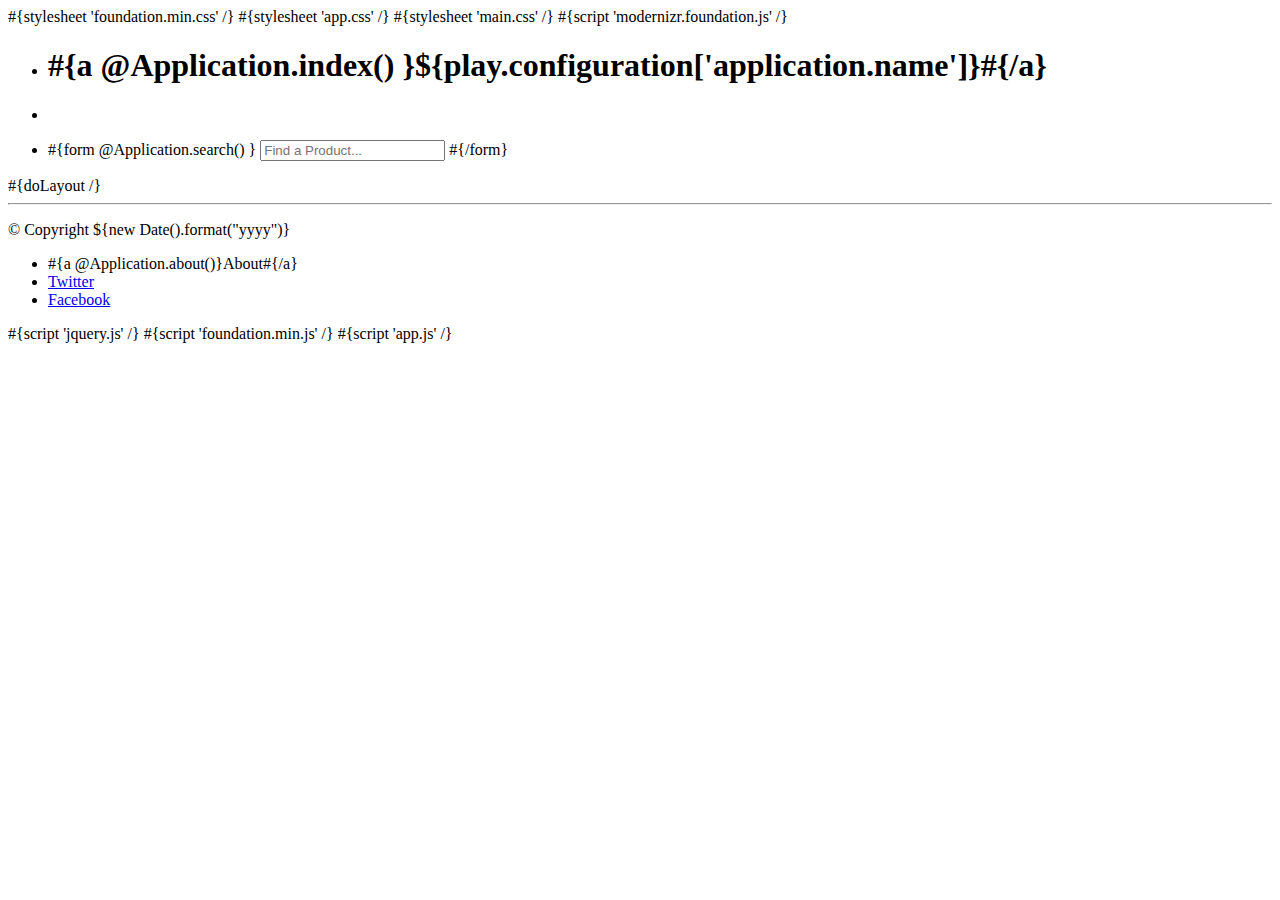
==== app/views/main.html @ d83d0921 "init commit" ====
<!DOCTYPE html>

<!-- paulirish.com/2008/conditional-stylesheets-vs-css-hacks-answer-neither/ -->
<!--[if lt IE 7]> <html class="no-js lt-ie9 lt-ie8 lt-ie7" lang="en"> <![endif]-->
<!--[if IE 7]>    <html class="no-js lt-ie9 lt-ie8" lang="en"> <![endif]-->
<!--[if IE 8]>    <html class="no-js lt-ie9" lang="en"> <![endif]-->
<!--[if gt IE 8]><!--> <html class="no-js" lang="en"> <!--<![endif]-->
    <head>
        <meta charset="utf-8" />

        <!-- Set the viewport width to device width for mobile -->
        <meta name="viewport" content="width=device-width" />

        <title>${play.configuration['application.name']} | #{get 'title' /}</title>

        <!-- Included CSS Files (Compressed) -->
        #{stylesheet 'foundation.min.css' /}
        #{stylesheet 'app.css' /}
        #{stylesheet 'main.css' /}
        #{script 'modernizr.foundation.js' /}

        <!-- IE Fix for HTML5 Tags -->
        <!--[if lt IE 9]>
          <script src="http://html5shiv.googlecode.com/svn/trunk/html5.js"></script>
        <![endif]-->

    </head>
    <body>

        <header class="fixed contain-to-grid">
        <nav class="top-bar">
            <ul>
                <li class="name">
                    <h1>
                        #{a @Application.index() }${play.configuration['application.name']}#{/a}
                    </h1>
                </li>
                <li class="toggle-topbar"><a href="#"></a></li>
            </ul>

            <section>
                <ul class="right">
                    <li class="search">
                        #{form @Application.search() }
                        <input type="search" name="txt" placeHolder="Find a Product..."  maxlength="100"/>
                        #{/form}
                    </li>
                </ul>
            </section>
        </nav>
        </header>

        <!-- div class="row">
            <div class="six columns">
                <h1>#{a @Application.index() }${play.configuration['application.name']}#{/a}</h1>
            </div>
            <div class="six columns">
                <div class="right">
                    <h2>
                    #{form @Application.search() }
                    <div class="row">
                        <div class="eight columns">
                            <input type="text" name="txt" placeHolder="Find a Product..." />
                        </div>
                        <div class="four columns">
                            <input type="submit" class="button round small" value="Search" />
                        </div>
                    </div>
                    #{/form}
                    </h2>
                </div>
            </div>
            <hr />
        </div -->

        #{doLayout /}

        <!-- Footer -->

        <footer class="row">
            <div class="twelve columns">
                <hr />
                <div class="row">
                    <div class="six columns">
                        <p>&copy; Copyright ${new Date().format("yyyy")}</p>
                    </div>
                    <div class="six columns">
                        <ul class="link-list right">
                            <li>#{a @Application.about()}About#{/a}</li>
                            <li><a href="http://twitter.com">Twitter</a></li>
                            <li><a href="http://facebook.com">Facebook</a></li>
                        </ul>
                    </div>
                </div>
            </div> 
        </footer>

        <!--Google Analytics-->

        <!--Google Analytics-->


        <!-- Included JS Files (Compressed) -->
        #{script 'jquery.js' /}
        #{script 'foundation.min.js' /}

        <!-- Initialize JS Plugins -->
        #{script 'app.js' /}
    </body>
</html>
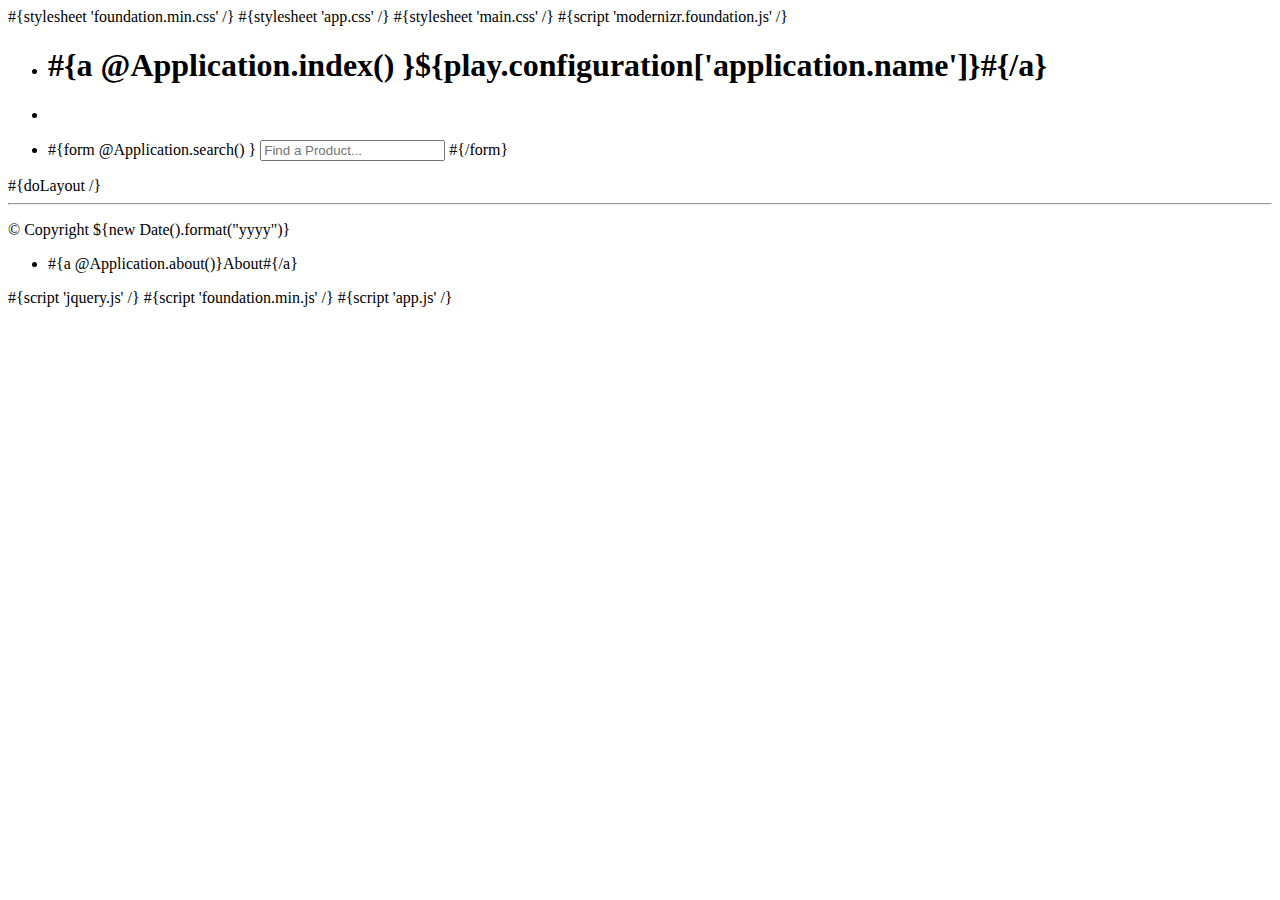
==== commit cb660437: "making some updates and adding some tests" ====
--- a/app/views/main.html
+++ b/app/views/main.html
@@ -26,52 +26,37 @@
 
     </head>
     <body>
+        <div id="fb-root"></div>
+        <script>(function(d, s, id) {
+            var js, fjs = d.getElementsByTagName(s)[0];
+            if (d.getElementById(id)) return;
+            js = d.createElement(s); js.id = id;
+            js.src = "//connect.facebook.net/en_US/all.js#xfbml=1";
+            fjs.parentNode.insertBefore(js, fjs);
+        }(document, 'script', 'facebook-jssdk'));</script>
 
         <header class="fixed contain-to-grid">
-        <nav class="top-bar">
-            <ul>
-                <li class="name">
-                    <h1>
-                        #{a @Application.index() }${play.configuration['application.name']}#{/a}
-                    </h1>
-                </li>
-                <li class="toggle-topbar"><a href="#"></a></li>
-            </ul>
+            <nav class="top-bar">
+                <ul>
+                    <li class="name">
+                        <h1>
+                            #{a @Application.index() }${play.configuration['application.name']}#{/a}
+                        </h1>
+                    </li>
+                    <li class="toggle-topbar"><a href="#"></a></li>
+                </ul>
 
-            <section>
-                <ul class="right">
-                    <li class="search">
-                        #{form @Application.search() }
-                        <input type="search" name="txt" placeHolder="Find a Product..."  maxlength="100"/>
-                        #{/form}
-                    </li>
-                </ul>
-            </section>
-        </nav>
+                <section>
+                    <ul class="right">
+                        <li class="search">
+                            #{form @Application.search() }
+                            <input type="search" name="txt" placeHolder="Find a Product..."  maxlength="100"/>
+                            #{/form}
+                        </li>
+                    </ul>
+                </section>
+            </nav>
         </header>
-
-        <!-- div class="row">
-            <div class="six columns">
-                <h1>#{a @Application.index() }${play.configuration['application.name']}#{/a}</h1>
-            </div>
-            <div class="six columns">
-                <div class="right">
-                    <h2>
-                    #{form @Application.search() }
-                    <div class="row">
-                        <div class="eight columns">
-                            <input type="text" name="txt" placeHolder="Find a Product..." />
-                        </div>
-                        <div class="four columns">
-                            <input type="submit" class="button round small" value="Search" />
-                        </div>
-                    </div>
-                    #{/form}
-                    </h2>
-                </div>
-            </div>
-            <hr />
-        </div -->
 
         #{doLayout /}
 
@@ -87,8 +72,6 @@
                     <div class="six columns">
                         <ul class="link-list right">
                             <li>#{a @Application.about()}About#{/a}</li>
-                            <li><a href="http://twitter.com">Twitter</a></li>
-                            <li><a href="http://facebook.com">Facebook</a></li>
                         </ul>
                     </div>
                 </div>
@@ -103,8 +86,7 @@
         <!-- Included JS Files (Compressed) -->
         #{script 'jquery.js' /}
         #{script 'foundation.min.js' /}
+        #{script 'app.js' /}
 
-        <!-- Initialize JS Plugins -->
-        #{script 'app.js' /}
     </body>
 </html>
